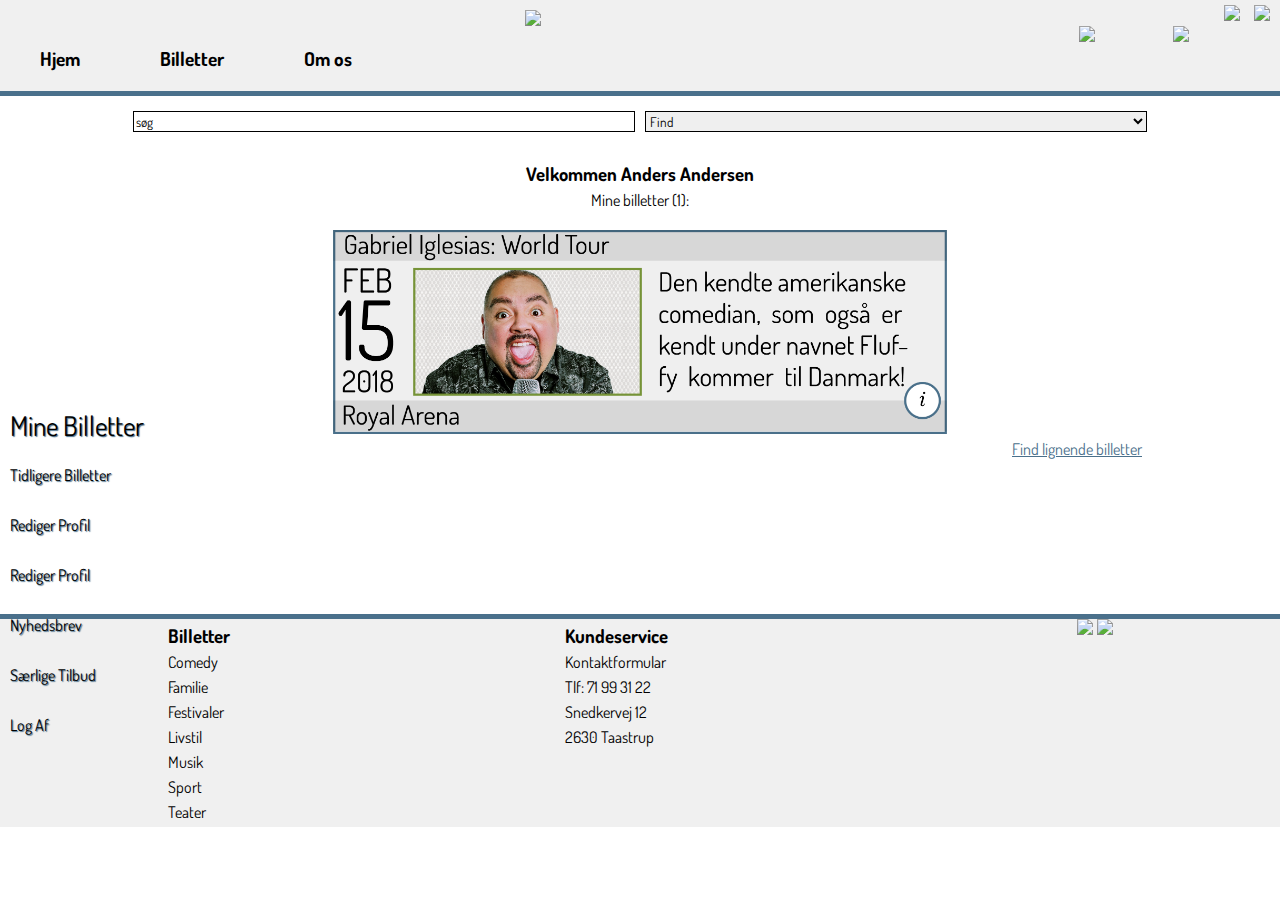
==== profil.html @ 3d27feee "Min Profil side: responsiv Søg & Find på alle sider" ====
<!DOCTYPE html>
<html lang="en">
<head>
    <meta charset="UTF-8">
    <title>Billetsalg</title>
    <meta name="viewport" content="width=device-width, initial-scale=1.0">
    <link rel="stylesheet" href="css/style.css">
</head>
<body id="profile">

<header>
    <div class="language">
        <img class="sprog" src="images/dansk.png">
        <img class="sprog" src="images/engelsk.png">
    </div>
    <img class="logo" src="images/logo.png">

    <nav>
        <ul>
            <li><a href="index.html">Hjem</a></li>
            <li><a href="billetter.html">Billetter</a></li>
            <li><a href="#">Om os</a></li>
        </ul>
    </nav>

    <img class="burger" src="images/burger.png">
    <img class="kurv" src="images/basket.png">
    <a href="profil.html"><img class="profil profile" src="images/profileGreen.png"></a>

</header>

<!--Søg & Find muligheder-->
<section class="browse">
    <input value="søg"></input>

    <select>
        <option>Find</option>
        <optgroup label="Vælg Kategori">
            <option>Comedy</option>
            <option>Familie</option>
            <option>Festivaler</option>
            <option>Livstil</option>
            <option>Musik</option>
            <option>Sport</option>
            <option>Teater</option>
        </optgroup>
        <optgroup label="Vælg Dato">
            <option>Kalender</option>
        </optgroup>
        <optgroup label="Vælg Sted">
            <option>Nordjylland</option>
            <option>Midtjylland</option>
            <option>Sønderjylland</option>
            <option>Fyn</option>
            <option>Sjælland</option>
            <option>Lolland/Falster</option>
            <option>Bornholm</option>
        </optgroup>
    </select>
</section>
<section class="mineBilletter">
    <h3>Velkommen Anders Andersen</h3>
    <p>Mine billetter (1):</p>

    <img class="billet" src="images/billet.png">

    <a class="lignende" href="#" target="_blank">Find lignende billetter</a>
</section>

<section class="profilWrapper">
    <a class="profilMenu current" href="#">Mine Billetter</a>
    <br>
    <a class="profilMenu" href="#">Tidligere Billetter</a>
    <br>
    <a class="profilMenu" href="#">Rediger Profil</a>
    <br>
    <a class="profilMenu" href="#">Rediger Profil</a>
    <br>
    <a class="profilMenu" href="#">Nyhedsbrev</a>
    <br>
    <a class="profilMenu" href="#">Særlige Tilbud</a>
    <br>
    <a class="profilMenu" href="#">Log Af</a>
</section>







<footer class="mobilFooter">
    <section class="footerMobil">
        <section class="foot">
            <h3>Billetter</h3>
            <p>Comedy</p>
            <p>Familie</p>
            <p>Festivaler</p>
            <p>Livstil</p>
            <p>Musik</p>
            <p>Sport</p>
            <p>Teater</p>
        </section>

        <section class="foot">
            <h3>Kundeservice</h3>
            <p>Kontaktformular</p>
            <p>Tlf: 71 99 31 22</p>
            <p>Snedkervej 12</p>
            <p>2630 Taastrup</p>
        </section>
    </section>

    <img class="social" src="images/fb.png">
    <img class="social" src="images/in.png">
</footer>

<footer class="desktopFooter">

    <section class="foot">
        <h3>Billetter</h3>
        <p>Comedy</p>
        <p>Familie</p>
        <p>Festivaler</p>
        <p>Livstil</p>
        <p>Musik</p>
        <p>Sport</p>
        <p>Teater</p>
    </section>

    <section class="foot">
        <h3>Kundeservice</h3>
        <p>Kontaktformular</p>
        <p>Tlf: 71 99 31 22</p>
        <p>Snedkervej 12</p>
        <p>2630 Taastrup</p>
    </section>

    <section class="socialLinks">
        <img class="social" src="images/fb.png">
        <img class="social" src="images/in.png">
    </section>

</footer>

<script src="https://ajax.googleapis.com/ajax/libs/jquery/3.3.1/jquery.min.js"></script>
<script src="js/script.js"></script>
</body>
</html>

<script src="https://ajax.googleapis.com/ajax/libs/jquery/3.3.1/jquery.min.js"></script>
<script src="js/script.js"></script>
</body>
</html>
---- css/style.css ----
@charset "UTF-8";
/*Generelt*/
@import url("https://fonts.googleapis.com/css?family=Dosis");
* {
  box-sizing: border-box; }

body {
  margin: 0; }

h3 {
  font-family: Dosis;
  margin: 5px 10px; }

p {
  font-family: Dosis;
  margin: 5px 10px; }

/*Header*/
header {
  height: auto;
  background-color: #F0F0F0;
  border-bottom: 5px solid #4A708B; }

.logo {
  width: 40%;
  display: block;
  margin-left: auto;
  margin-right: auto;
  padding-top: 10px;
  position: relative; }

.language {
  position: absolute;
  right: 5px; }

.sprog {
  padding: 5px; }

.kurv {
  width: 10%;
  float: right;
  margin-left: 5px;
  margin-right: 10px; }

.profil {
  width: 9%;
  float: right;
  margin-right: 5px; }

/*Navigationsbar Mobil*/
.burger {
  width: 10%;
  margin-left: 10px; }

/*Navigationsbar Desktop*/
nav {
  justify-content: space-between;
  display: flex; }

ul {
  list-style-type: none;
  margin: 0;
  padding: 0;
  display: none;
  justify-content: flex-start; }

li {
  font-weight: bold;
  font-size: 1.2em;
  padding: 20px 40px; }

li a {
  color: black;
  text-decoration: none;
  font-family: Dosis; }

/*Aktuelle side*/
.current {
  font-size: 1.7em; }

.current a {
  color: #769337; }

/*Footer Mobil*/
footer {
  background-color: #F0F0F0;
  border-top: 5px solid #4A708B;
  margin-top: 150px; }

.footerMobil {
  display: flex;
  justify-content: space-around; }

.desktopFooter {
  display: none; }

.social {
  width: 15%;
  position: relative;
  left: 65%; }

.browse {
  display: flex;
  justify-content: center;
  margin-top: 10px; }

/*S├©g & Find*/
input {
  margin: 5px;
  border: 1px solid black;
  width: 50%;
  font-family: Dosis; }

select {
  margin: 5px;
  border: 1px solid black;
  width: 50%;
  font-family: Dosis; }

/*Min Profil siden*/
.billet {
  width: 95%;
  display: block;
  margin-right: auto;
  margin-left: auto;
  margin-top: 20px; }

.lignende {
  font-family: Dosis;
  margin: 5px 10px;
  float: right;
  color: #4A708B; }

.profilWrapper {
  margin-top: 40px; }

.profilMenu {
  font-family: Dosis;
  margin: 5px 10px;
  line-height: 50px;
  color: black;
  text-decoration: none;
  text-shadow: 1px 1px 1px #4A708B; }

/*Media Query Desktop*/
@supports (grid-area: auto) {
  @media screen and (min-width: 600px) {
    #home {
      display: grid;
      grid-template-columns: 10% 40% 40% 10%;
      grid-template-areas: "header header header header" ". Browse Browse ." ". Sec2 Sec3 ." "footer footer footer footer"; }

    /*Vises ikke*/
    .burger {
      display: none; }

    /*Header & Navigation*/
    nav {
      display: inline; }

    ul {
      display: inline-flex; }

    .kurv {
      width: 6%;
      margin-left: 15px;
      margin-right: 30px; }

    .profil {
      width: 5%;
      margin-right: 15px; }

    .logo {
      width: 18%; }

    /*Footer*/
    .mobilFooter {
      display: none; }

    .desktopFooter {
      display: flex;
      justify-content: space-around; }

    .socialLinks {
      width: 10%; }

    .social {
      width: 48%; }

    /*Grid Areas*/
    header {
      grid-area: header;
      width: 100%; }

    .browse {
      grid-area: Browse; }

    footer {
      grid-area: footer; } } }
/*Media Query Desktop*/
@supports (grid-area: auto) {
  @media screen and (min-width: 600px) {
    #profile {
      display: grid;
      grid-template-columns: 10% 40% 40% 10%;
      grid-template-areas: "header header header header" ". Browse Browse ." "Menu Min Min ." "footer footer footer footer"; }
      #profile .profil {
        margin-bottom: 1%; }
      #profile .billet {
        width: 60%; }
      #profile .mineBilletter {
        grid-area: Min;
        text-align: center;
        margin-top: 20px; }
      #profile .profilWrapper {
        grid-area: Menu;
        position: absolute;
        top: 40%; } } }

/*# sourceMappingURL=style.css.map */
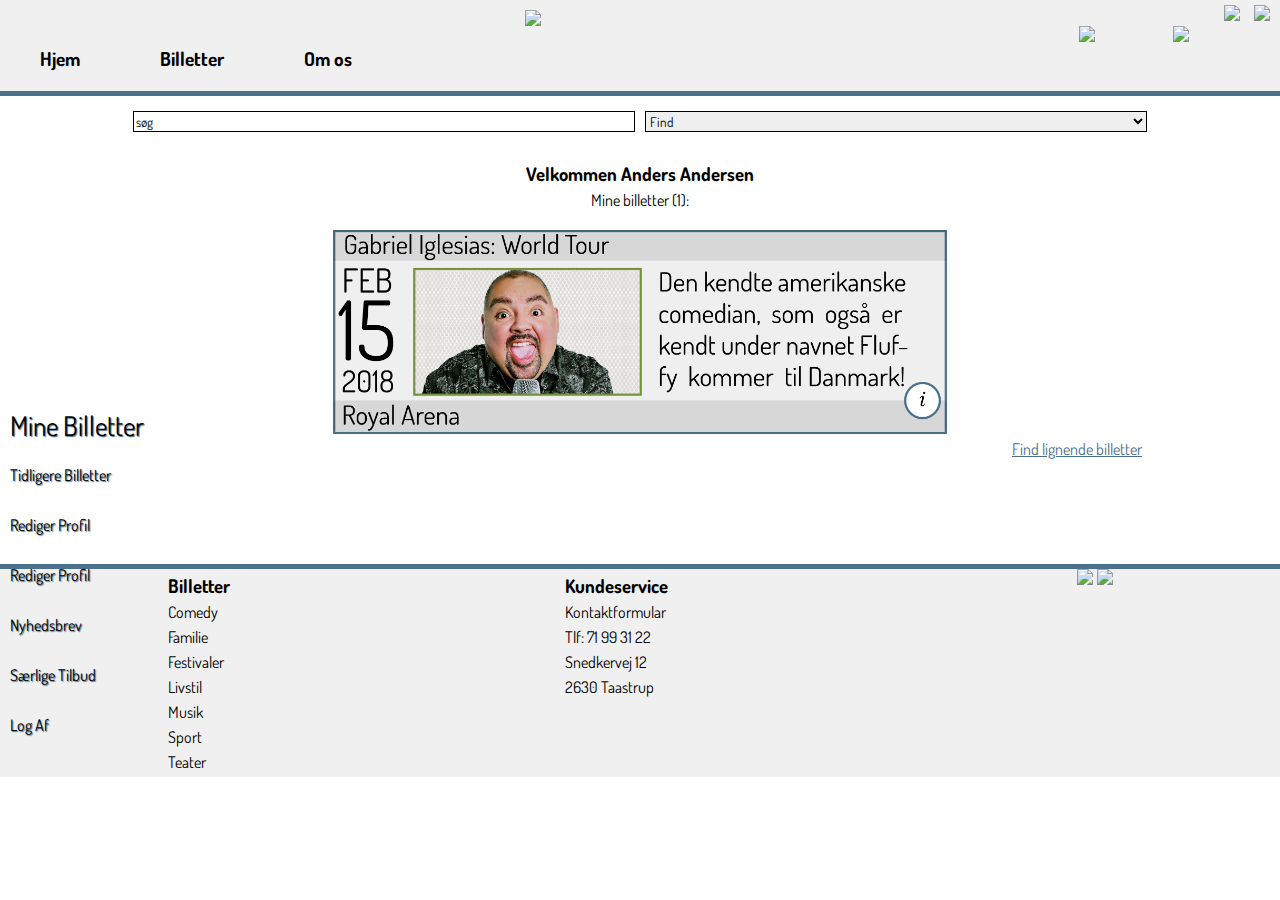
==== commit 56dfe5cd: "jessie 7.2" ====
--- a/profil.html
+++ b/profil.html
@@ -83,12 +83,6 @@
     <a class="profilMenu" href="#">Log Af</a>
 </section>
 
-
-
-
-
-
-
 <footer class="mobilFooter">
     <section class="footerMobil">
         <section class="foot">
@@ -150,5 +144,3 @@
 
 <script src="https://ajax.googleapis.com/ajax/libs/jquery/3.3.1/jquery.min.js"></script>
 <script src="js/script.js"></script>
-</body>
-</html>--- a/css/style.css
+++ b/css/style.css
@@ -8,11 +8,11 @@
   margin: 0; }
 
 h3 {
-  font-family: Dosis;
+  font-family: Dosis, sans-serif;
   margin: 5px 10px; }
 
 p {
-  font-family: Dosis;
+  font-family: Dosis, sans-serif;
   margin: 5px 10px; }
 
 /*Header*/
@@ -72,7 +72,7 @@
 li a {
   color: black;
   text-decoration: none;
-  font-family: Dosis; }
+  font-family: Dosis, sans-serif; }
 
 /*Aktuelle side*/
 .current {
@@ -85,7 +85,7 @@
 footer {
   background-color: #F0F0F0;
   border-top: 5px solid #4A708B;
-  margin-top: 150px; }
+  margin-top: 100px; }
 
 .footerMobil {
   display: flex;
@@ -104,18 +104,22 @@
   justify-content: center;
   margin-top: 10px; }
 
-/*S├©g & Find*/
+.search {
+  display: flex;
+  justify-content: space-around; }
+
+/*Søg & Find*/
 input {
   margin: 5px;
   border: 1px solid black;
   width: 50%;
-  font-family: Dosis; }
+  font-family: Dosis, sans-serif; }
 
 select {
   margin: 5px;
   border: 1px solid black;
   width: 50%;
-  font-family: Dosis; }
+  font-family: Dosis, sans-serif; }
 
 /*Min Profil siden*/
 .billet {
@@ -126,7 +130,7 @@
   margin-top: 20px; }
 
 .lignende {
-  font-family: Dosis;
+  font-family: Dosis, sans-serif;
   margin: 5px 10px;
   float: right;
   color: #4A708B; }
@@ -135,12 +139,15 @@
   margin-top: 40px; }
 
 .profilMenu {
-  font-family: Dosis;
+  font-family: Dosis, sans-serif;
   margin: 5px 10px;
   line-height: 50px;
   color: black;
   text-decoration: none;
   text-shadow: 1px 1px 1px #4A708B; }
+
+.ticket {
+  margin-top: 10px; }
 
 /*Media Query Desktop*/
 @supports (grid-area: auto) {
@@ -216,5 +223,16 @@
         grid-area: Menu;
         position: absolute;
         top: 40%; } } }
+/*Media Query Desktop*/
+@supports (grid-area: auto) {
+  @media screen and (min-width: 600px) {
+    #tickets {
+      display: grid;
+      grid-template-columns: 33% 33% 33%;
+      grid-template-areas: "header header header" "search search search" "rasmus capark firework" "whiskey krok lilholt" "footer footer footer"; }
+      #tickets .search {
+        grid-area: search;
+        display: flex;
+        justify-content: center; } } }
 
 /*# sourceMappingURL=style.css.map */
